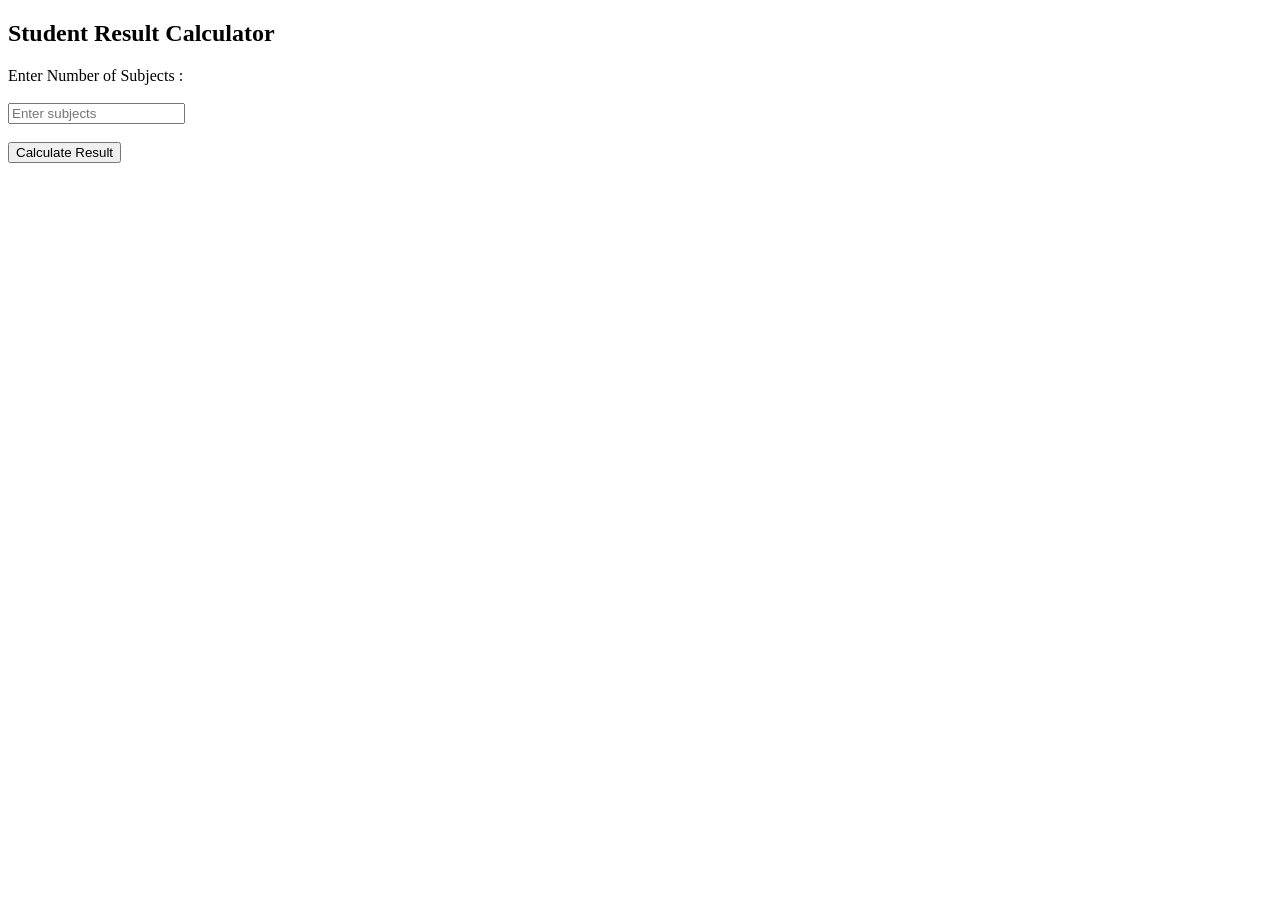
==== praticle--1/frist.html @ 44c5f342 "add praticle 1" ====
<!DOCTYPE html>
<html lang="en">
<head>
<meta charset="UTF-8">
<meta name="viewport" content="width=device-width, initial-scale=1.0">
<title>Student Result Calculator</title>



</head>

<body>

<div class="container">

<h2>Student Result Calculator</h2>

<label>Enter Number of Subjects :</label>
<br><br>

<input type="number" id="subject" placeholder="Enter subjects">
<br><br>

<button onclick="calculateResult()">Calculate Result</button>

<div id="result"></div>

</div>

<script src="code.js"></script>

</body>
</html>
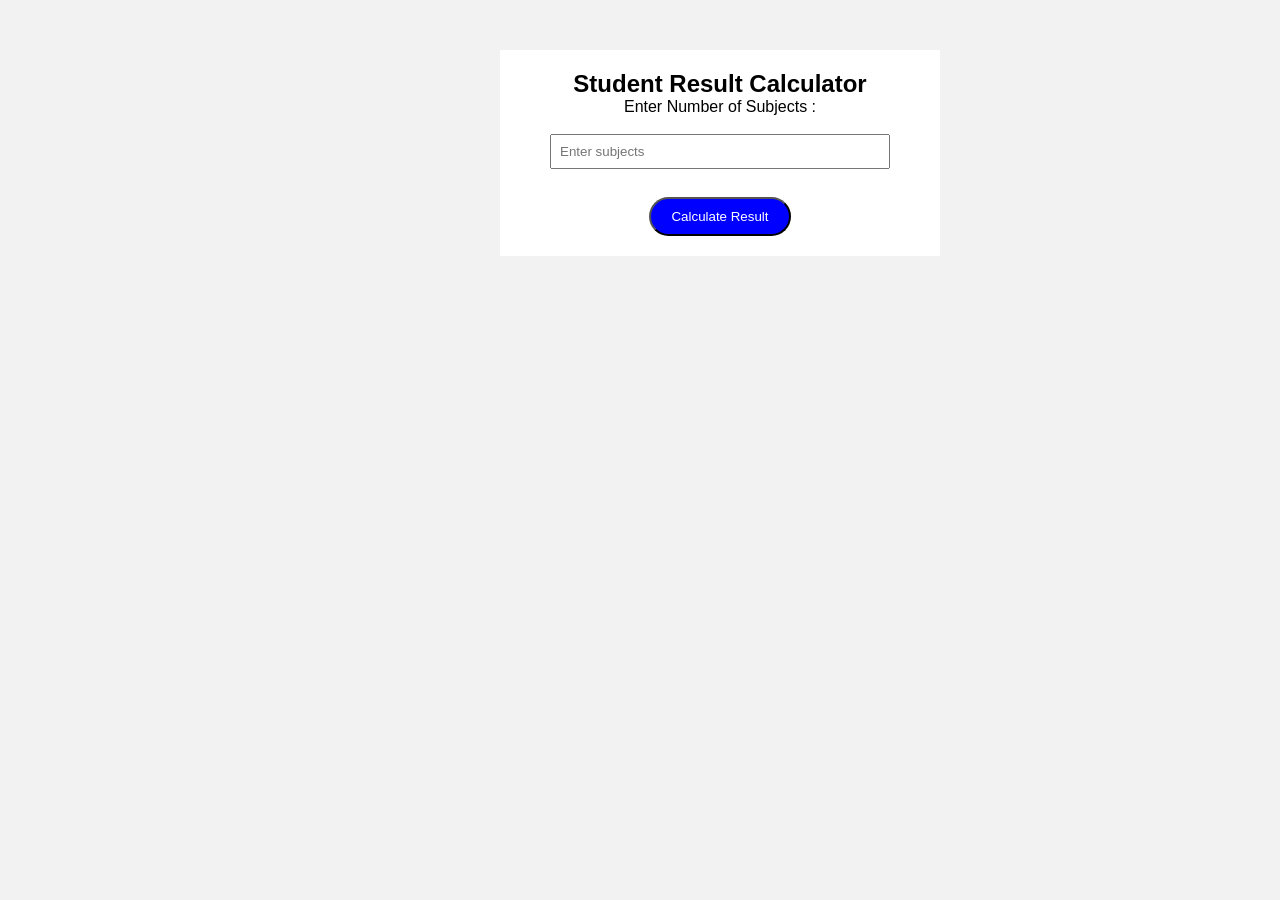
==== commit 0dad4e51: "pratical-2" ====
--- a/praticle--1/frist.html
+++ b/praticle--1/frist.html
@@ -4,8 +4,7 @@
 <meta charset="UTF-8">
 <meta name="viewport" content="width=device-width, initial-scale=1.0">
 <title>Student Result Calculator</title>
-
-
+<link rel="stylesheet" href="style.css">
 
 </head>
 
--- a/praticle--1/style.css
+++ b/praticle--1/style.css
@@ -0,0 +1,44 @@
+* {
+    margin: 0px;
+    padding: 0px;
+}
+
+
+body{
+    font-family: Arial;
+    text-align: center;
+    background-color: #f2f2f2;
+    justify-content: center;
+}
+
+.container{
+    background: white;
+    padding: 20px;
+    width: 400px;
+    margin: auto;
+    margin-top: 50px;
+    color: black;
+    margin-left: 500px;
+    
+    
+}
+
+button{
+    padding: 10px 20px;
+    margin-top: 10px;
+    color: white;
+    background-color: blue;
+    border-radius: 30px;
+}
+
+input {
+    padding:8px;
+    width: 80%;
+}
+
+result {
+    margin-top: 15px;
+    font-weight: bold;
+}
+
+
